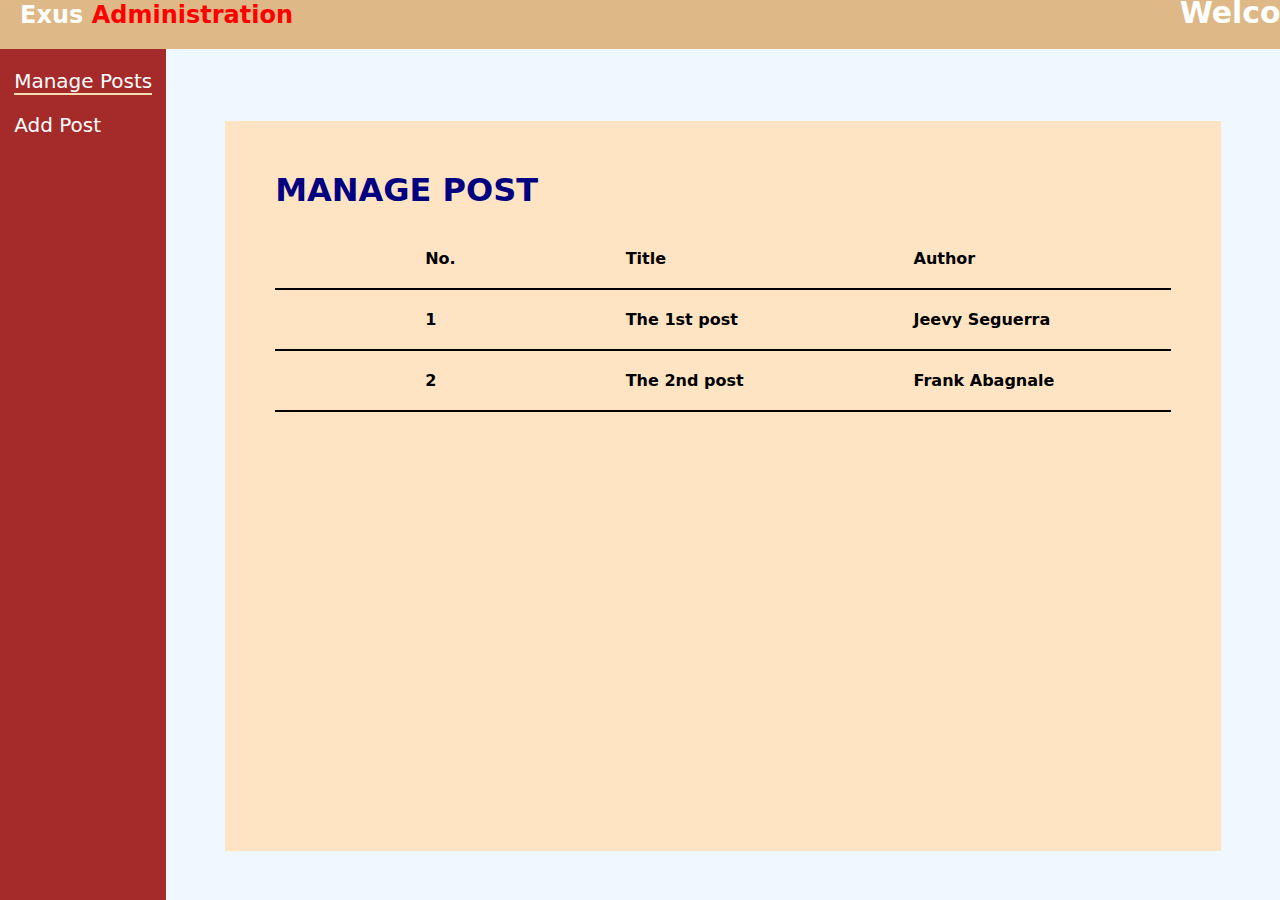
==== admin/index.html @ e9e36fe9 "managepost" ====
<!DOCTYPE html>
<html lang="en">
<head>
    <meta charset="UTF-8">
    <meta name="viewport" content="width=device-width, initial-scale=1.0">
    <title>Admin</title>
    <link rel="stylesheet" href="admin.css">
</head>
<body>
    <div class="title">
        <img src="/admin/imgadmin/logo-removebg-preview.png" alt="">
        <h2>Exus <span style="color: red;">Administration</span></h2>
        <p class="welcome">Welcome <span style="color: red;">Admin!</span></p>
    </div>
    <div class="sidebar">
        <ul>
            <li><a href="index.html" class="current"><i class='bx bxs-dashboard' ></i>Manage Posts</a></li>
            <li><a href="addpost.html"><i class='bx bxs-dashboard' ></i>Add Post</a></li>
        </ul>
    </div>
   <div id="managepost">
        <div class="tablecont">
            <h1 style="color: navy;">MANAGE POST</h1>
            <table>
                <tr>
                    <th>No.</th>
                    <th>Title</th>
                    <th>Author</th>
                    <th>Action</th>
                </tr>
                <tr>
                    <td>1</td>
                    <td>The 1st post</td>
                    <td>Jeevy Seguerra</td>
                    <td><a href="#" class="green">Edit</a> | <a href="#" class="red">Delete</a> | <a href="#" class="blue">Publish</a></td>
                </tr>
                <tr>
                    <td>2</td>
                    <td>The 2nd post</td>
                    <td>Frank Abagnale</td>
                    <td><a href="#" class="green">Edit</a> | <a href="#" class="red">Delete</a> | <a href="#" class="blue">Publish</a></td>
                </tr>
            </table>
        </div>
   </div>
</body>
</html>
---- admin/admin.css ----
*{
    padding: 0;
    margin: 0;
    font-family: system-ui, -apple-system, BlinkMacSystemFont, 'Segoe UI', Roboto, Oxygen, Ubuntu, Cantarell, 'Open Sans', 'Helvetica Neue', sans-serif;
    color: white;
}
body {
    background-color: aliceblue;
}
h2{
    display: inline-block;
    position: relative;
    bottom: 15px;
    right: 10px;
}
.welcome{
    display: inline-block;
    position: relative;
    bottom: 15px;
    left: 70%;
    font-size: 30px;
    font-weight: bold;
}
img{
    width: 50px;
}
.title{
    background-color: burlywood;
    padding: 10px;
    padding-bottom: 4px;
    padding-left: 25px;
}
.sidebar{
    width: 13%;
    height: 100vh;
    background-color: brown;
    display: flex;
    justify-content: center;
    position: fixed;
}
ul li{
    list-style: none;
    margin-top: 20px;
    animation: .5s;
}
ul li:hover{
    border-bottom: 2px solid wheat;
}
.current{
    border-bottom: 2px solid wheat;
}
ul li a{
    text-decoration: none;
    font-size: 20px;
}

#addpost{
    position: absolute;
    top: 50%;
    left: 56.5%;
    transform: translate(-50%, -50%);
    width: 70%;
    height: 70%;
    background-color: bisque;
}
/*==MANAGEPOST==*/
#managepost{
    position: absolute;
    top: 54%;
    left: 56.5%;
    transform: translate(-50%, -50%);
    width: 70%;
    height: 70%;
    background-color: bisque;
    overflow: hidden;
    padding: 50px;
    display: flex;
    justify-content: center;
}
table, tr,  th, td{
    border-collapse: collapse;
    padding: 20px;
    text-align: left;
    color: black;
    font-weight: bold;
    border-bottom: 2px solid black;
    padding-left: 150px;
    width: 100px;
    white-space: nowrap;
    margin-top: 20px;
}
td:nth-child(2){
    overflow-x: auto;
    white-space: nowrap; 
    overflow-x: auto; 
    max-width: 150px; 
}
.tablecont{
    overflow: auto;
}
.green{
    color: green
}
.red{
    color: red
}
.blue{
    color: blue;
}
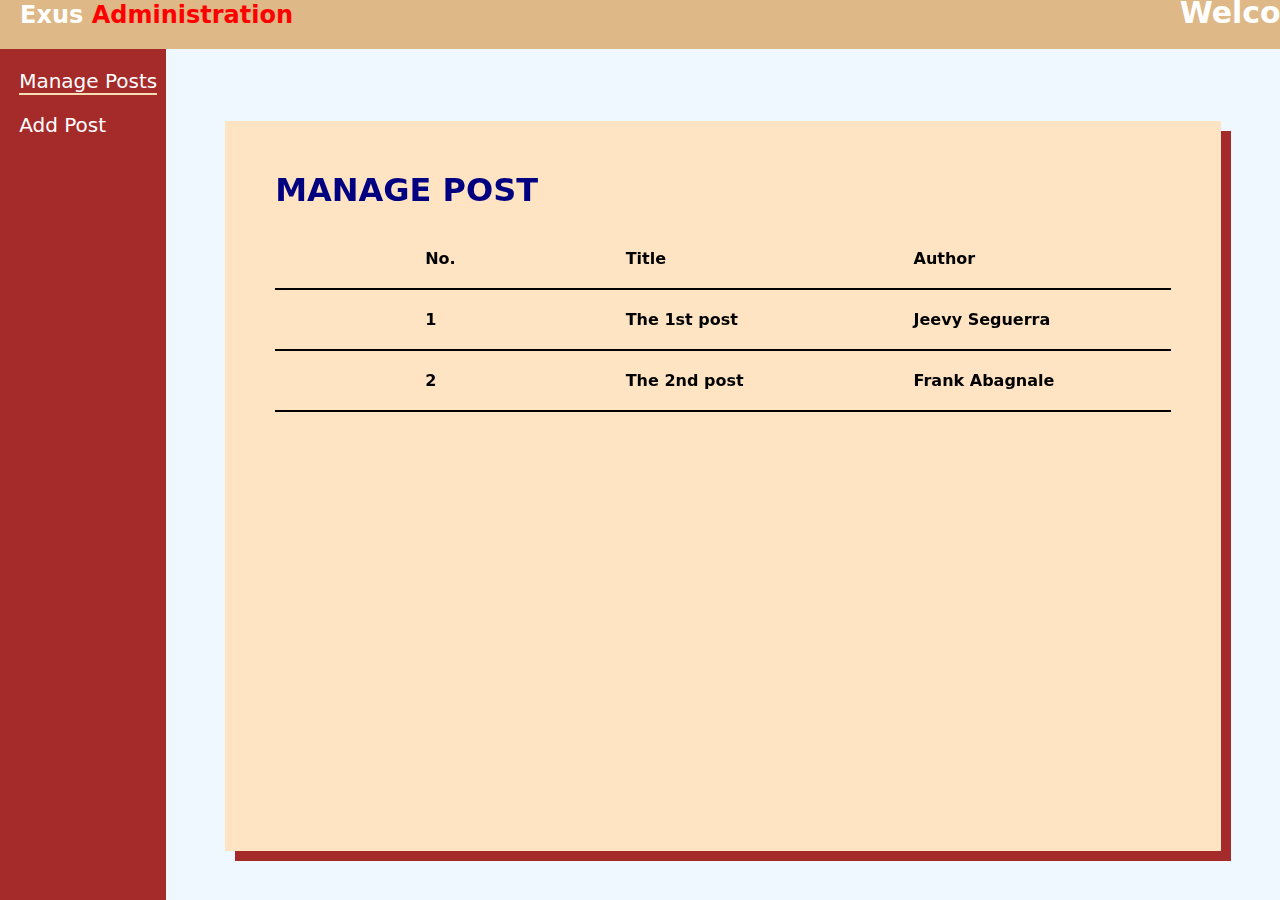
==== commit 573c374d: "kit" ====
--- a/admin/index.html
+++ b/admin/index.html
@@ -4,6 +4,7 @@
     <meta charset="UTF-8">
     <meta name="viewport" content="width=device-width, initial-scale=1.0">
     <title>Admin</title>
+    <link rel="stylesheet" href="https://cdnjs.cloudflare.com/ajax/libs/font-awesome/6.5.1/css/all.min.css" integrity="sha512-DTOQO9RWCH3ppGqcWaEA1BIZOC6xxalwEsw9c2QQeAIftl+Vegovlnee1c9QX4TctnWMn13TZye+giMm8e2LwA==" crossorigin="anonymous" referrerpolicy="no-referrer" />
     <link rel="stylesheet" href="admin.css">
 </head>
 <body>
@@ -14,8 +15,8 @@
     </div>
     <div class="sidebar">
         <ul>
-            <li><a href="index.html" class="current"><i class='bx bxs-dashboard' ></i>Manage Posts</a></li>
-            <li><a href="addpost.html"><i class='bx bxs-dashboard' ></i>Add Post</a></li>
+            <li><i class="fa-solid fa-list-check"></i><a href="index.html" class="current">Manage Posts</a></li>
+            <li><i class="fa-solid fa-plus"></i><a href="addpost.html">Add Post</a></li>
         </ul>
     </div>
    <div id="managepost">
--- a/admin/admin.css
+++ b/admin/admin.css
@@ -43,7 +43,7 @@
     margin-top: 20px;
     animation: .5s;
 }
-ul li:hover{
+ul li a:hover{
     border-bottom: 2px solid wheat;
 }
 .current{
@@ -53,7 +53,11 @@
     text-decoration: none;
     font-size: 20px;
 }
-
+.fa-solid{
+    width: 20px;
+    color: aliceblue;
+    margin-right: 10px;
+}
 #addpost{
     position: absolute;
     top: 50%;
@@ -62,6 +66,7 @@
     width: 70%;
     height: 70%;
     background-color: bisque;
+    box-shadow:10px 10px brown;
 }
 /*==MANAGEPOST==*/
 #managepost{
@@ -76,6 +81,7 @@
     padding: 50px;
     display: flex;
     justify-content: center;
+    box-shadow:10px 10px brown;
 }
 table, tr,  th, td{
     border-collapse: collapse;
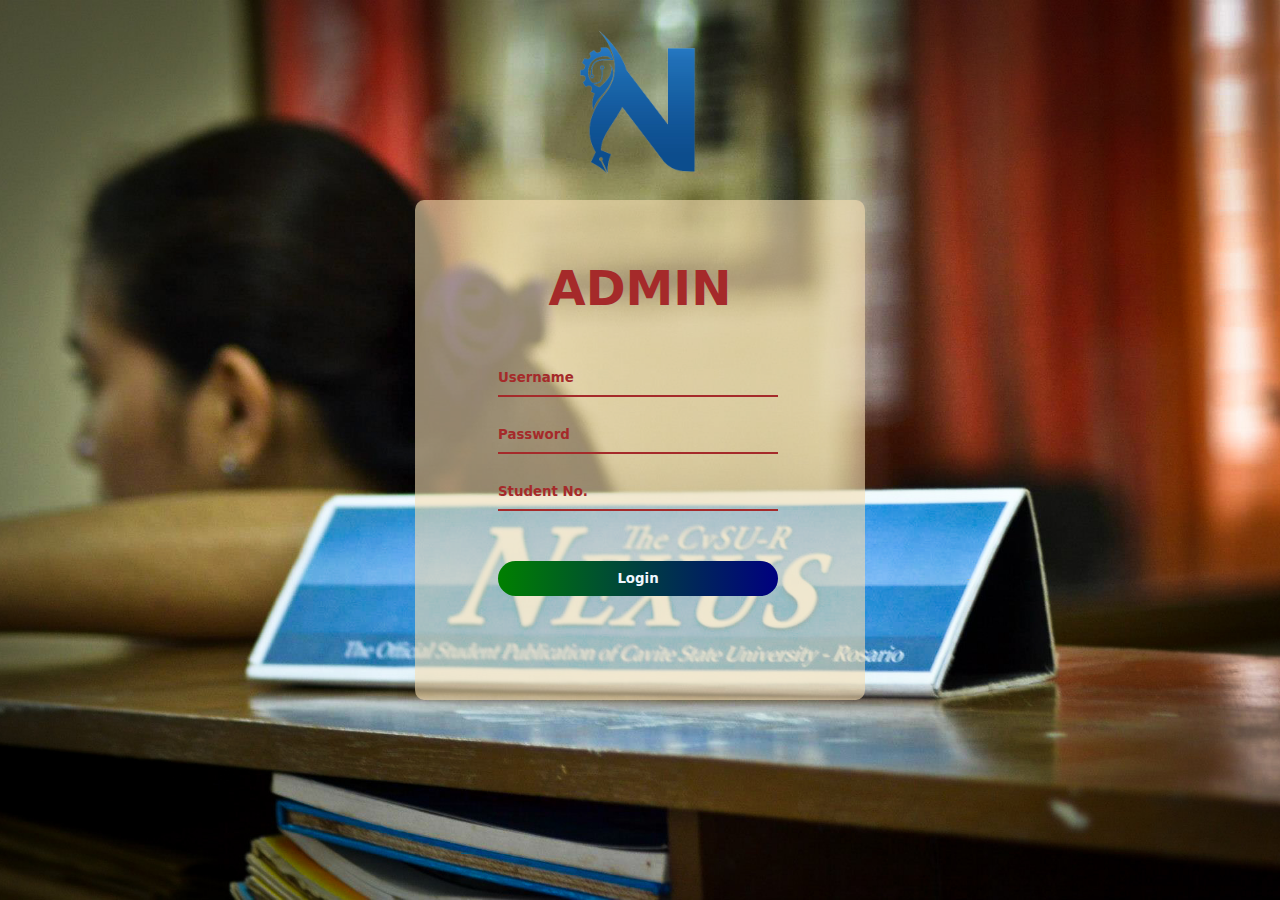
==== commit a8d4d91d: "login" ====
--- a/admin/index.html
+++ b/admin/index.html
@@ -3,46 +3,19 @@
 <head>
     <meta charset="UTF-8">
     <meta name="viewport" content="width=device-width, initial-scale=1.0">
-    <title>Admin</title>
-    <link rel="stylesheet" href="https://cdnjs.cloudflare.com/ajax/libs/font-awesome/6.5.1/css/all.min.css" integrity="sha512-DTOQO9RWCH3ppGqcWaEA1BIZOC6xxalwEsw9c2QQeAIftl+Vegovlnee1c9QX4TctnWMn13TZye+giMm8e2LwA==" crossorigin="anonymous" referrerpolicy="no-referrer" />
-    <link rel="stylesheet" href="admin.css">
+    <title>Document</title>
+    <link rel="stylesheet" href="/admin/login/style1.css">
 </head>
 <body>
-    <div class="title">
-        <img src="/admin/imgadmin/logo-removebg-preview.png" alt="">
-        <h2>Exus <span style="color: red;">Administration</span></h2>
-        <p class="welcome">Welcome <span style="color: red;">Admin!</span></p>
+    <img src="/admin/login/img/logo-removebg-preview.png" alt="nexuslogo" class="logo">
+    <div class="form">
+        <h1 class="title">ADMIN</h1>
+        <form method="POST" class="form1" id="login">
+            <input type="text" class="inputfield" placeholder="Username" required>
+            <input type="password" class="inputfield" placeholder="Password" required>
+            <input type="number" class="inputfield" placeholder="Student No." max="9" min="9" required>
+            <button type="submit" class="sub-btn">Login</button>
+        </form>
     </div>
-    <div class="sidebar">
-        <ul>
-            <li><i class="fa-solid fa-list-check"></i><a href="index.html" class="current">Manage Posts</a></li>
-            <li><i class="fa-solid fa-plus"></i><a href="addpost.html">Add Post</a></li>
-        </ul>
-    </div>
-   <div id="managepost">
-        <div class="tablecont">
-            <h1 style="color: navy;">MANAGE POST</h1>
-            <table>
-                <tr>
-                    <th>No.</th>
-                    <th>Title</th>
-                    <th>Author</th>
-                    <th>Action</th>
-                </tr>
-                <tr>
-                    <td>1</td>
-                    <td>The 1st post</td>
-                    <td>Jeevy Seguerra</td>
-                    <td><a href="#" class="green">Edit</a> | <a href="#" class="red">Delete</a> | <a href="#" class="blue">Publish</a></td>
-                </tr>
-                <tr>
-                    <td>2</td>
-                    <td>The 2nd post</td>
-                    <td>Frank Abagnale</td>
-                    <td><a href="#" class="green">Edit</a> | <a href="#" class="red">Delete</a> | <a href="#" class="blue">Publish</a></td>
-                </tr>
-            </table>
-        </div>
-   </div>
 </body>
 </html>--- a/admin/login/style1.css
+++ b/admin/login/style1.css
@@ -0,0 +1,104 @@
+*{
+    margin: 0;
+    padding: 0;
+    font-family: system-ui, -apple-system, BlinkMacSystemFont, 'Segoe UI', Roboto, Oxygen, Ubuntu, Cantarell, 'Open Sans', 'Helvetica Neue', sans-serif;
+}
+body{
+    margin: 0;
+    padding: 0;
+    background-image:url("img/nexus.jpg");
+    background-size: cover;
+    background-position: center;
+    background-attachment: fixed;
+    background-repeat: no-repeat;
+}
+.form{
+    width: 450px;
+    height:500px;
+    background-color: rgba(245, 222, 179, 0.6);
+    position: absolute;
+    border-radius: 2%;
+    top: 50%;
+    left: 50%;
+    transform:translate(-50%, -50%);
+}
+.title{
+    margin-top: 60px;
+    text-align:center;
+    color:brown;
+    font-size: 3em;
+}
+.form1{
+    top: 150px;
+    left: 83px;
+    position: absolute;
+    width: 280px;
+}
+.inputfield{
+    width: 100%;
+    padding: 10px 0;
+    margin: 10px 0;
+    border-left: 0;
+    border-top: 0;
+    border-right: 0;
+    border-bottom: 2px solid brown;
+    outline: none;
+    background: transparent;
+}
+.inputfield::placeholder{
+    color: brown;
+    font-weight: bold;
+}
+.sub-btn{
+    width: 100%;
+    padding: 10px 30px;
+    cursor: pointer;
+    display: block;
+    margin: auto;
+    background: linear-gradient(to right, green, navy);
+    border: 0;
+    border-radius: 30px;
+    font-weight: bold;
+    color: aliceblue;
+    margin-top: 40px;
+}
+.sub-btn:hover{
+    color: skyblue;
+    transition: .4s;
+}
+.logo{
+    width: 200px;
+    position: absolute;
+    top: 12%;
+    left: 50%;
+    transform: translate(-50%, -50%);
+}
+
+@media only screen and (max-width:600px){
+    .title{
+        margin-top: 50px;
+    }
+    .form{
+        width: 300px;
+        height: 400px;
+    }
+    .form1{
+        top: 120px;
+        left: 53px;
+        width: 195px;
+    }
+    .sub-btn{
+        margin-top: 30px;
+    }
+    .sub-btn:hover{
+        color: skyblue;
+        transition: .4s;
+    }
+    .logo{
+        width: 150px;
+        position: absolute;
+        top: 11%;
+        left: 50%;
+        transform: translate(-50%, -50%);
+    }
+}